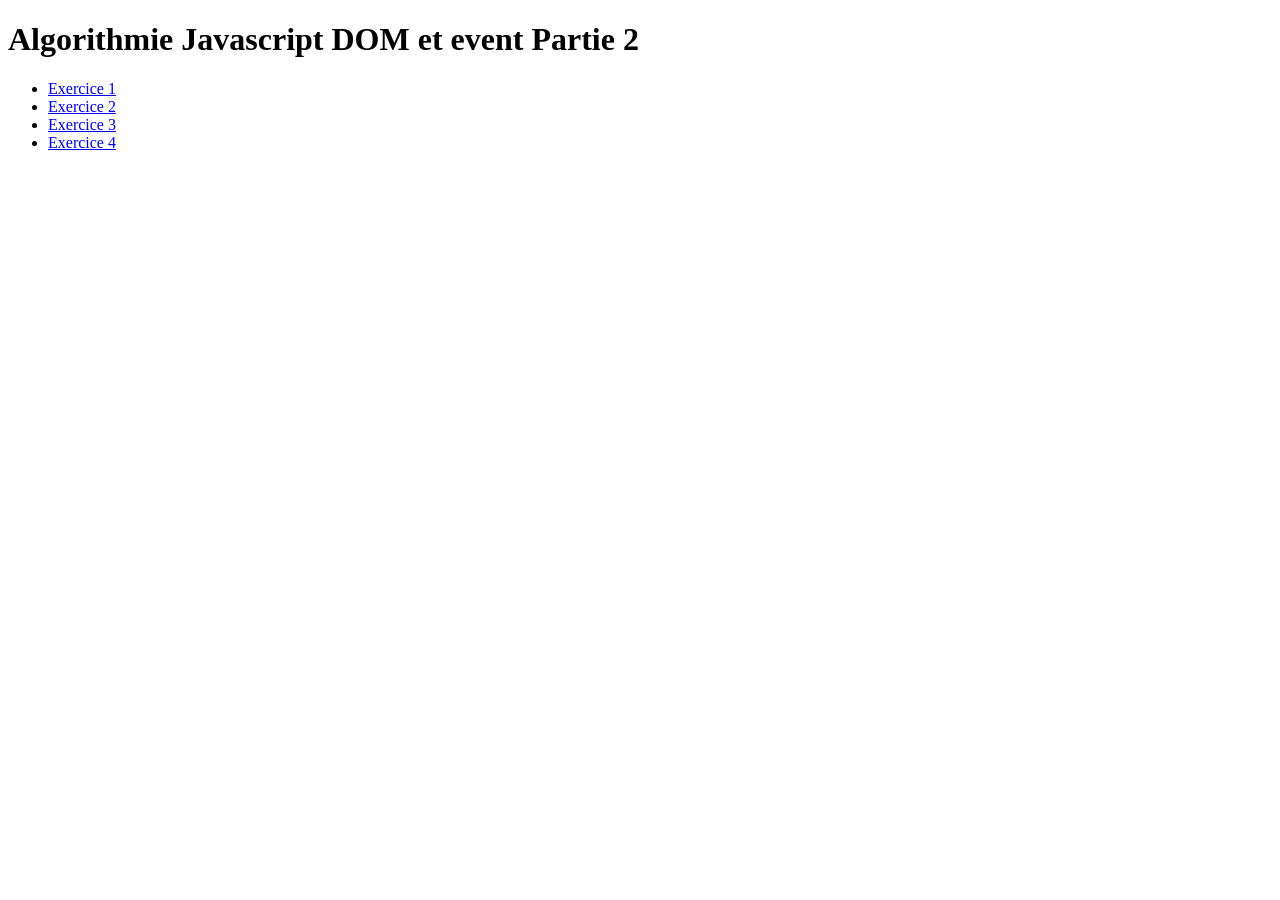
==== index.html @ 23c58ae7 "Fichier préparé pour les exerices 1 à 4" ====
<!DOCTYPE html>
<html lang="en">
<head>
    <meta charset="UTF-8">
    <meta name="viewport" content="width=device-width, initial-scale=1.0">
    <title>Document</title>
</head>
<body>
    <h1>Algorithmie Javascript DOM et event Partie 2</h1>
    <ul>
        <li>
            <a href="./Ex1/index.html">Exercice 1</a>
        </li>
        <li>
            <a href="./Ex2/index.html">Exercice 2</a>
        </li>
        <li>
            <a href="./Ex3/index.html">Exercice 3</a>
        </li>
        <li>
            <a href="./Ex4/index.html">Exercice 4</a>
        </li>
    </ul>
</body>
</html>
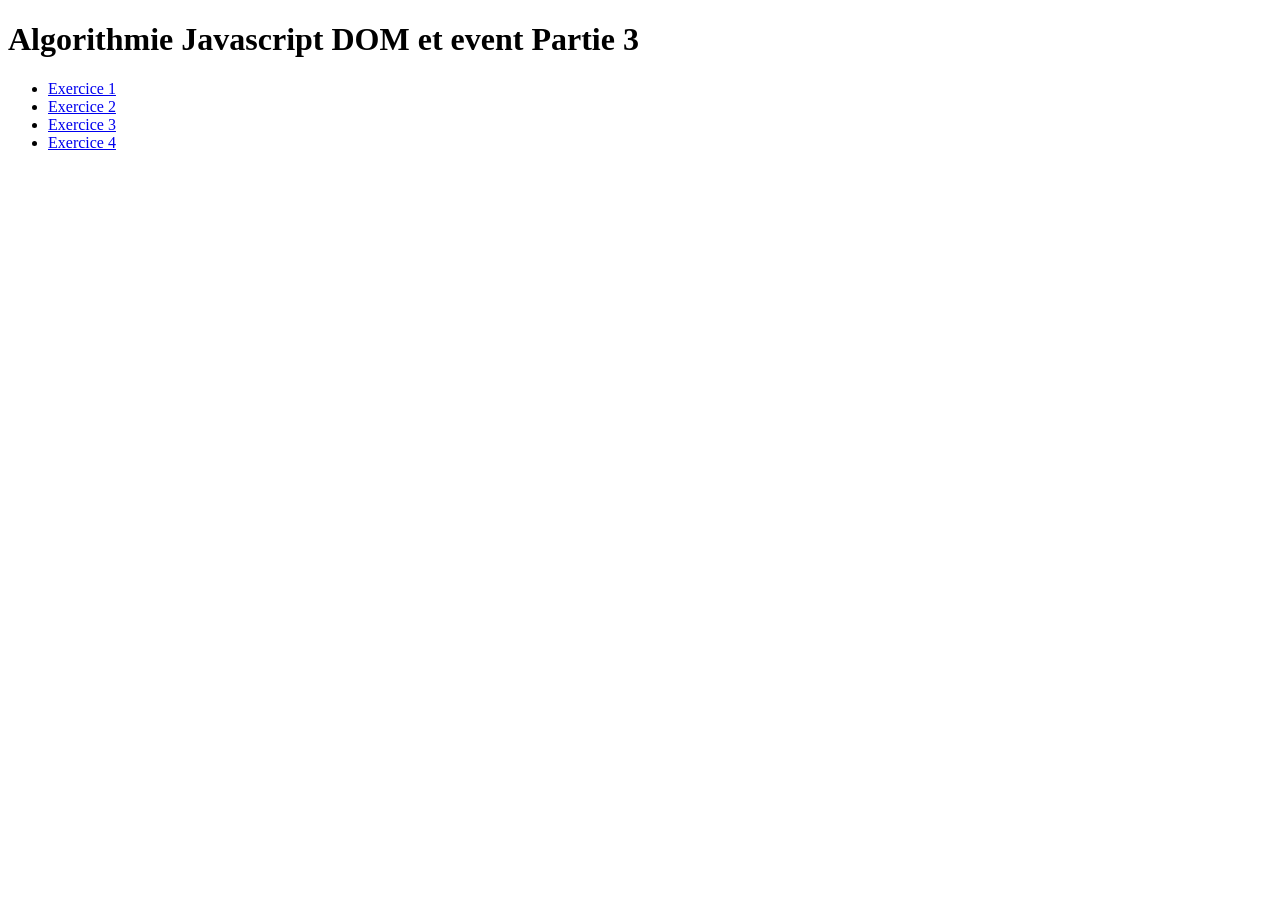
==== commit 10eda1e6: "Exercices 3 et 4 à finir" ====
--- a/index.html
+++ b/index.html
@@ -6,7 +6,7 @@
     <title>Document</title>
 </head>
 <body>
-    <h1>Algorithmie Javascript DOM et event Partie 2</h1>
+    <h1>Algorithmie Javascript DOM et event Partie 3</h1>
     <ul>
         <li>
             <a href="./Ex1/index.html">Exercice 1</a>
